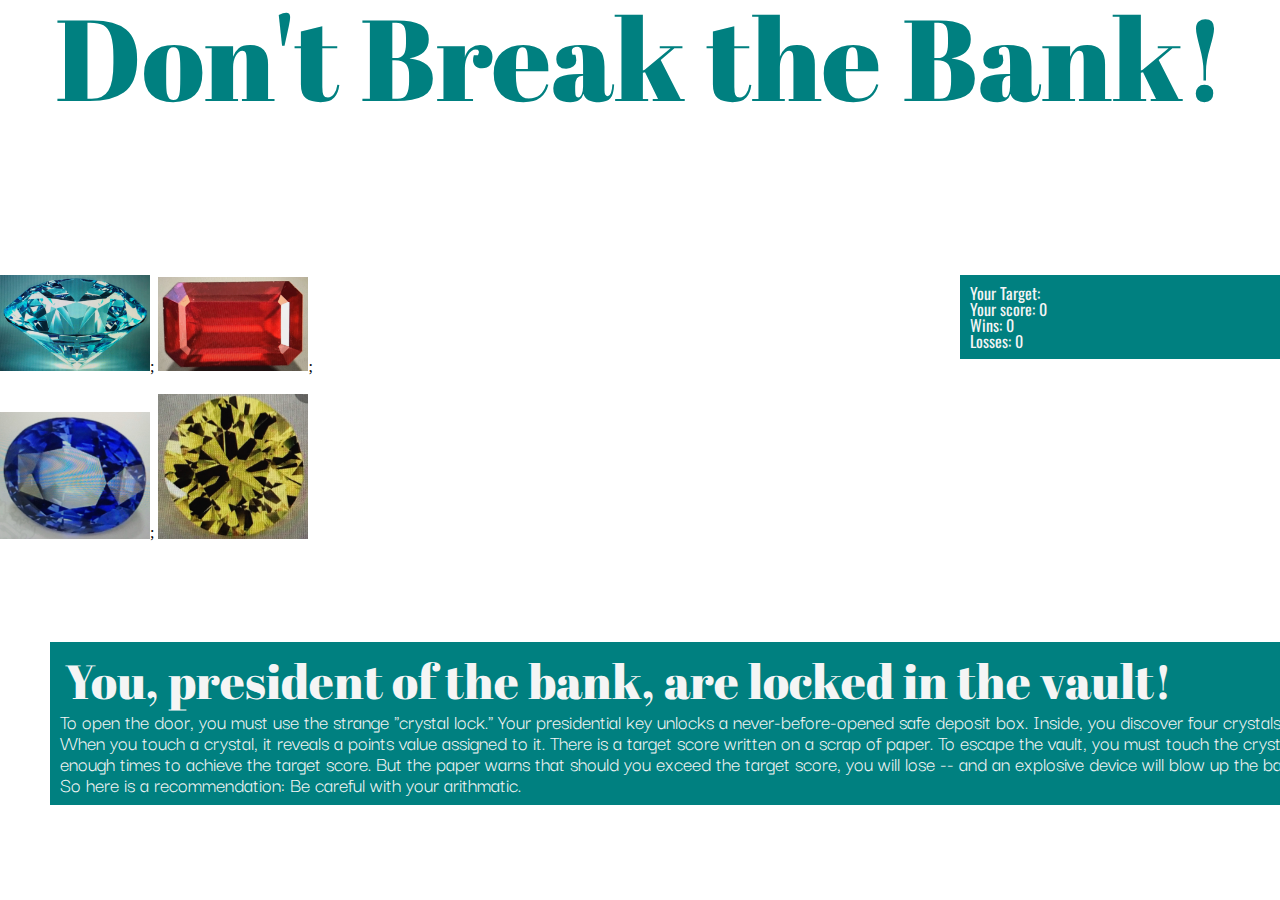
==== index.html @ 6934a6e6 "Getting there, so close -- but lost game reset function" ====
<!DOCTYPE html>
<html lang="en">
<head>
    <meta charset="UTF-8">
    <meta name="viewport" content="width=device-width, initial-scale=1.0">
    <meta http-equiv="X-UA-Compatible" content="ie=edge">
    <link rel="stylesheet" type="text/css" href="assets/css/reset.css">
    <link rel="stylesheet" type="text/css" href="assets/css/style.css">
    <link href="https://fonts.googleapis.com/css?family=Abril+Fatface|Darker+Grotesque|Oswald&display=swap" rel="stylesheet">
    <script src="http://code.jquery.com/jquery-3.4.1.min.js" integrity="sha256-CSXorXvZcTkaix6Yvo6HppcZGetbYMGWSFlBw8HfCJo=" crossorigin="anonymous"></script>
    <script type="text/javascript" src="assets/javascript/game.js"></script>
    <title>Don't Break The Bank</title>
</head>


<body>
    <!-- Set initial value of Gem 1 Guess -->
   <!-- var gem-value-1 = 0; -->

    <!-- Main hedline -->
    <h1 class="main-hed">Don't Break the Bank!</h1>
    
    <!-- Image for Gem 1 -->
    <div class="gemwrapper">

        <div>
            <img id="button1" class="topgem" src="assets/images/gem1.jpg" alt="Gem One">;

            <img id="button2" class="topgem" src="assets/images/gem2.jpg" alt="Gem Two">;
        </div>

        <div>
            <img id="button3" class="bottomgem" src="assets/images/gem3.jpg" alt="Gem Three">;
        
            <img id="button4" class="bottomgem" src="assets/images/gem4.jpg" alt="Gem Four"> 
        </div>
    </div>


    <div class="scoreboard">
        <h2><span class= "new-message"></span></h2>   
        <h3>Your Target: <span class="target-score"></span></h3>
        <h3>Your score: <span class="round-score">0</span></h3>
        <h3>Wins: <span class="wins-score">0</span></h3>
        <h3>Losses: <span class="losses-score">0</span></h3>
    </div>

    <div class="clear">

    </div>


    <div class="instruct-box">

        <h2 class="instruct-hed">You, president of the bank, are locked in the vault!</h2>
        <p class="instruct-copy">To open the door, you must use the strange "crystal lock." Your presidential key unlocks a never-before-opened safe deposit box. Inside, you discover four crystals. When you touch a crystal, it reveals a points value assigned to it. There is a target score written on a scrap of paper. To escape the vault, you must touch the crystals enough times to achieve the target score. But the paper warns that should you exceed the target score, you will lose -- and an explosive device will blow up the bank! So here is a recommendation: Be careful with your arithmatic.</p>

    </div>
</body>

</html>
---- assets/css/style.css ----
.gemwrapper {
    float: left;
}

.clear {
    clear: both
}

.topgem {
    width: 150px;
    margin-top: 160px;
    cursor: pointer;
}

.bottomgem {
    width: 150px;
    margin-top: 20px;
    cursor: pointer;
}

.instruct-box {
    background: teal;
    color: whitesmoke;
    margin-top: 100px;
    margin-left: 50px;
    width: 1250px;
    padding: 10px;
}

.instruct-hed {
    font-family: 'Abril Fatface', cursive;
    font-size: 36pt;
    text-align: left;
    padding: 5px;

}

.instruct-copy {
    font-family: 'Darker Grotesque', sans-serif;
    font-size: 16pt;
}

.scoreboard {
    background: teal;
    color: whitesmoke;
    float: right;
    margin-top: 160px;
    margin-left: 7  50px;
    width: 300px;
    padding: 10px;
    font-family: 'Oswald', sans-serif;
}

body {
    background-image: url("https://www.kiplinger.com/slideshow/saving/T005-S001-things-you-ll-regret-keeping-in-a-safe-deposit-box/images/intro.jpg");
    background-size: cover;
}
.main-hed {
    font-family: 'Abril Fatface', cursive;
    font-size: 86pt;
    text-align: center;
    color: teal;
}

h2 {
    font-family: 'Abril Fatface', cursive;
}
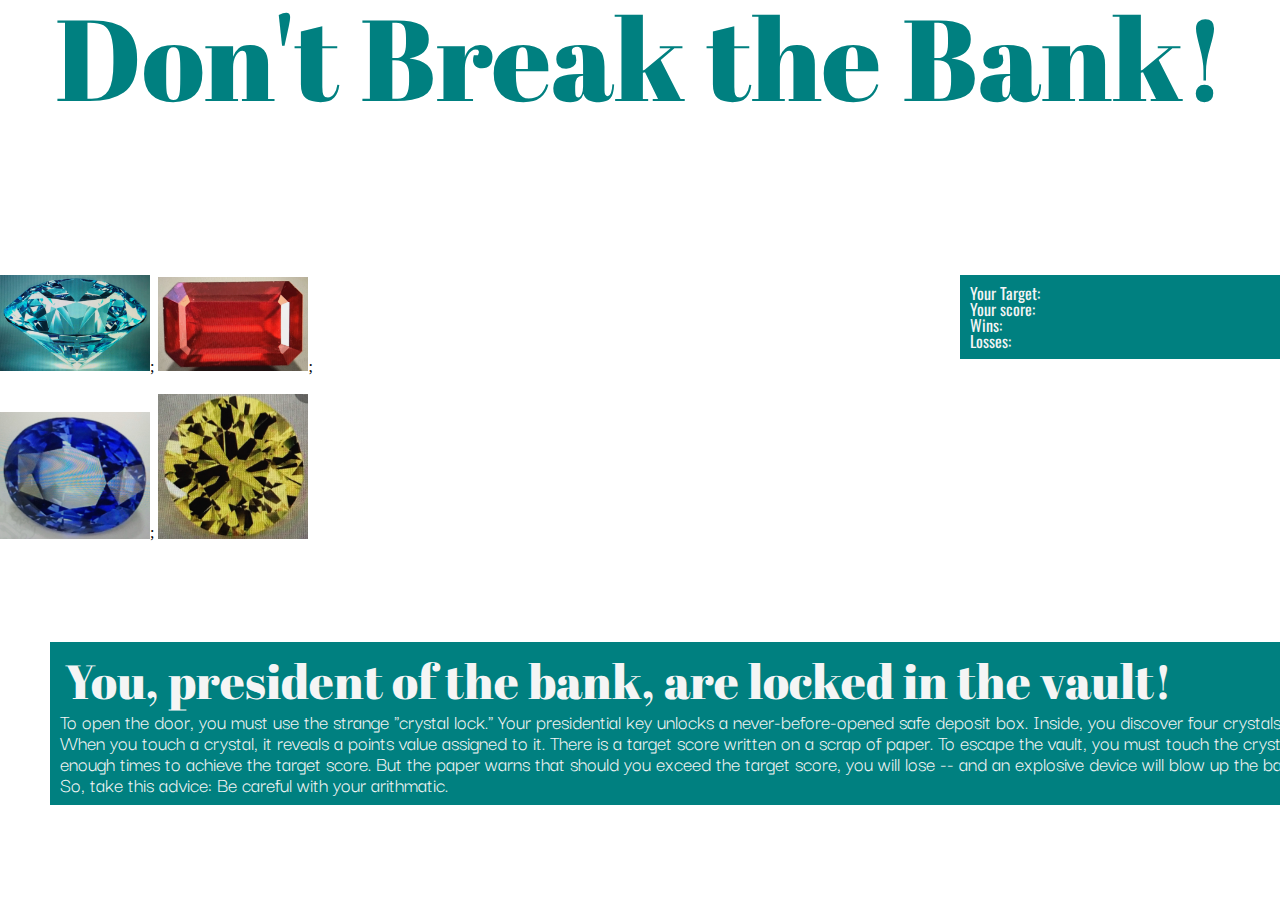
==== commit e270e519: "Quick refresh of code files" ====
--- a/index.html
+++ b/index.html
@@ -40,9 +40,9 @@
     <div class="scoreboard">
         <h2><span class= "new-message"></span></h2>   
         <h3>Your Target: <span class="target-score"></span></h3>
-        <h3>Your score: <span class="round-score">0</span></h3>
-        <h3>Wins: <span class="wins-score">0</span></h3>
-        <h3>Losses: <span class="losses-score">0</span></h3>
+        <h3>Your score: <span class="round-score"></span></h3>
+        <h3>Wins: <span class="wins-score"></span></h3>
+        <h3>Losses: <span class="losses-score"></span></h3>
     </div>
 
     <div class="clear">
@@ -53,7 +53,7 @@
     <div class="instruct-box">
 
         <h2 class="instruct-hed">You, president of the bank, are locked in the vault!</h2>
-        <p class="instruct-copy">To open the door, you must use the strange "crystal lock." Your presidential key unlocks a never-before-opened safe deposit box. Inside, you discover four crystals. When you touch a crystal, it reveals a points value assigned to it. There is a target score written on a scrap of paper. To escape the vault, you must touch the crystals enough times to achieve the target score. But the paper warns that should you exceed the target score, you will lose -- and an explosive device will blow up the bank! So here is a recommendation: Be careful with your arithmatic.</p>
+        <p class="instruct-copy">To open the door, you must use the strange "crystal lock." Your presidential key unlocks a never-before-opened safe deposit box. Inside, you discover four crystals. When you touch a crystal, it reveals a points value assigned to it. There is a target score written on a scrap of paper. To escape the vault, you must touch the crystals enough times to achieve the target score. But the paper warns that should you exceed the target score, you will lose -- and an explosive device will blow up the bank! So, take this advice: Be careful with your arithmatic.</p>
 
     </div>
 </body>
